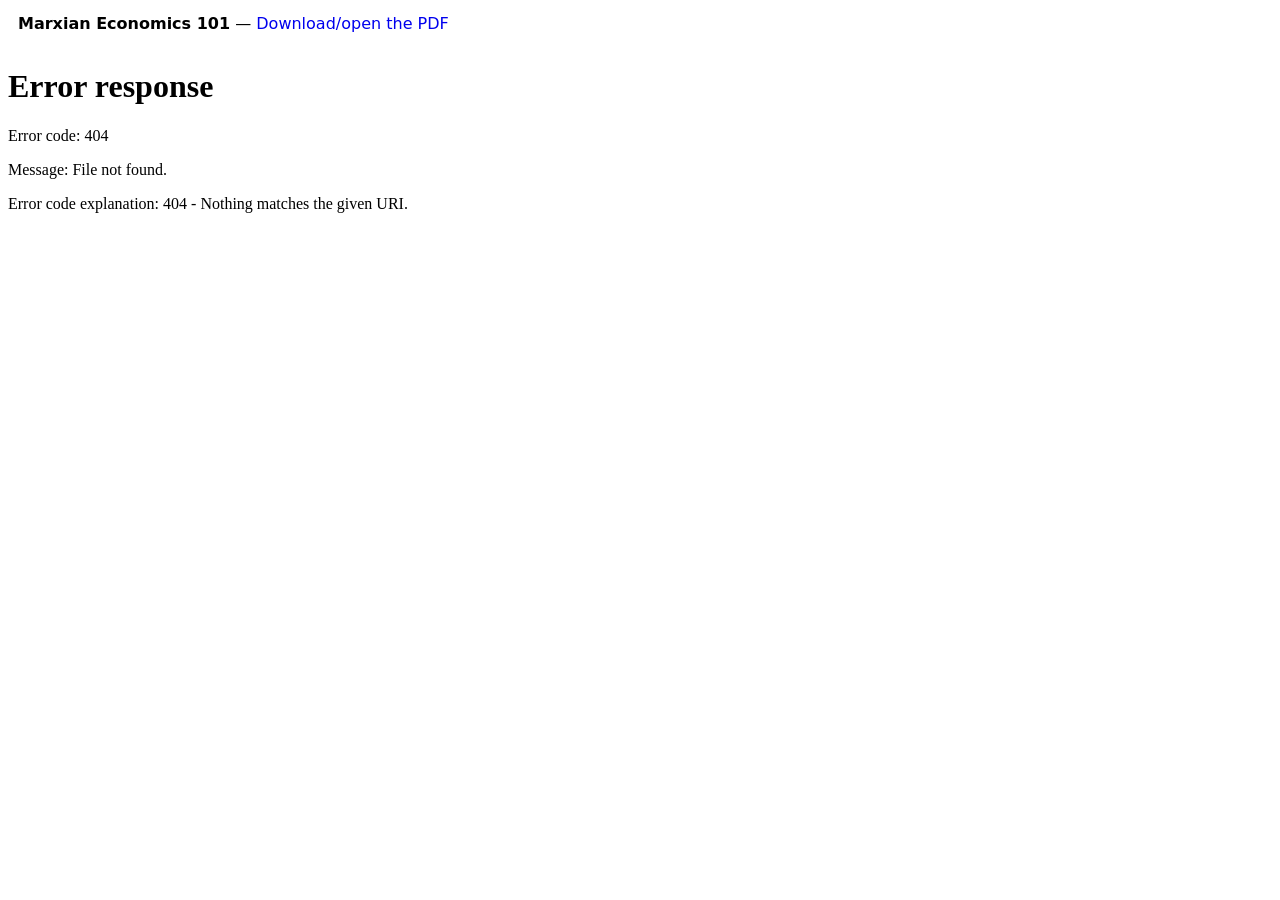
==== docs/index.html @ 24fbb509 "Create index.html" ====
<!doctype html>
<html lang="en">
<head>
  <meta charset="utf-8" />
  <meta name="viewport" content="width=device-width, initial-scale=1" />
  <title>Marxian Economics 101 — Pamphlet (PDF)</title>
  <style>
    html, body { height: 100%; margin: 0; }
    header { padding: 14px 18px; font-family: system-ui, -apple-system, Segoe UI, Roboto, Arial, sans-serif; }
    .frame { width: 100%; height: calc(100% - 70px); border: 0; }
    a { text-decoration: none; }
  </style>
</head>
<body>
  <header>
    <strong>Marxian Economics 101</strong>
    <span> — </span>
    <a href="Marxian_Political_Economy_Pamphlet.pdf">Download/open the PDF</a>
  </header>

  <!-- Embedded viewer (works in most browsers) -->
  <iframe class="frame" src="Marxian_Political_Economy_Pamphlet.pdf"></iframe>
</body>
</html>
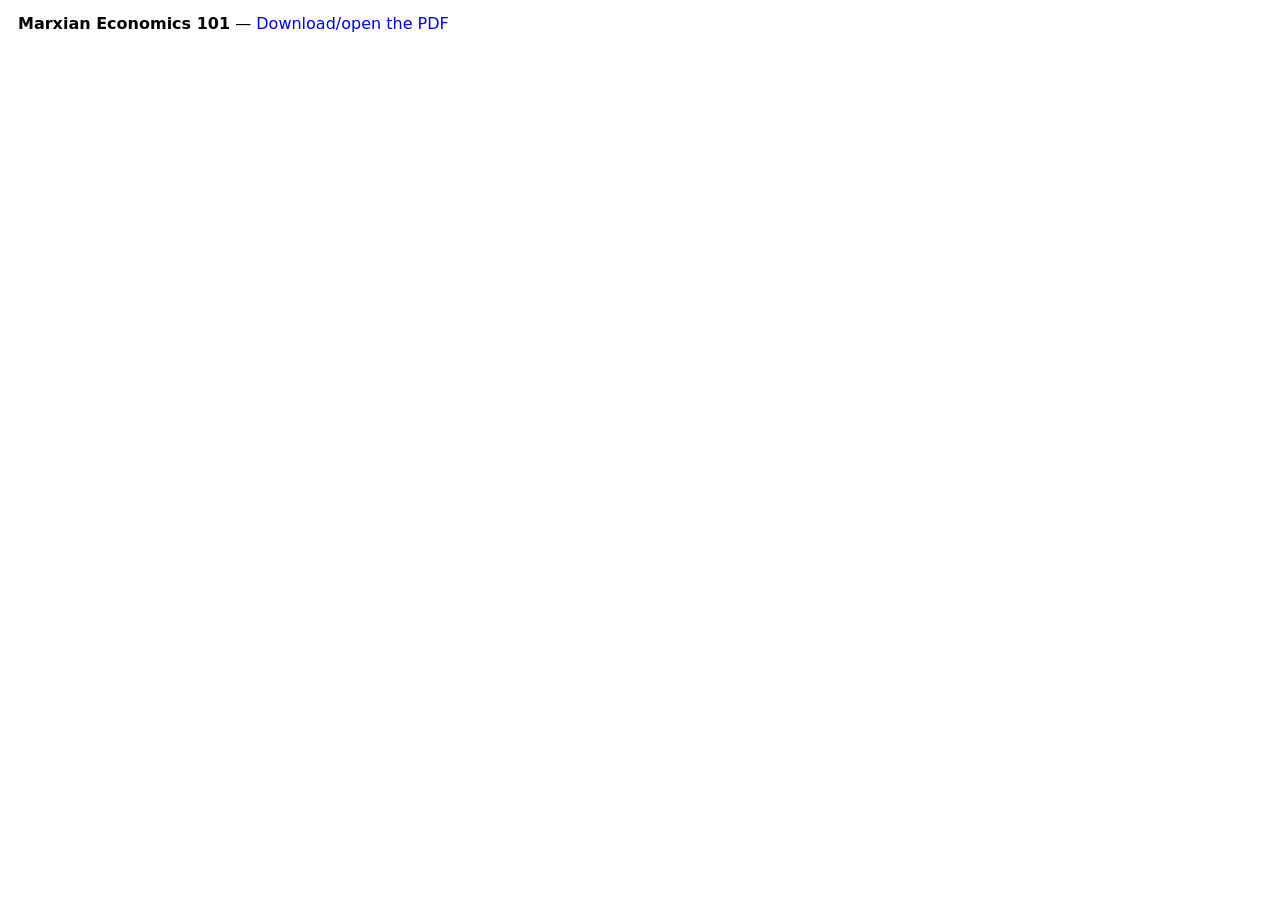
==== commit 2debc231: "Update index.html" ====
--- a/docs/index.html
+++ b/docs/index.html
@@ -15,10 +15,10 @@
   <header>
     <strong>Marxian Economics 101</strong>
     <span> — </span>
-    <a href="Marxian_Political_Economy_Pamphlet.pdf">Download/open the PDF</a>
+    <a href="Marxian Political Economy.pdf">Download/open the PDF</a>
   </header>
 
   <!-- Embedded viewer (works in most browsers) -->
-  <iframe class="frame" src="Marxian_Political_Economy_Pamphlet.pdf"></iframe>
+  <iframe class="frame" src="Marxian Political Economy.pdf"></iframe>
 </body>
 </html>
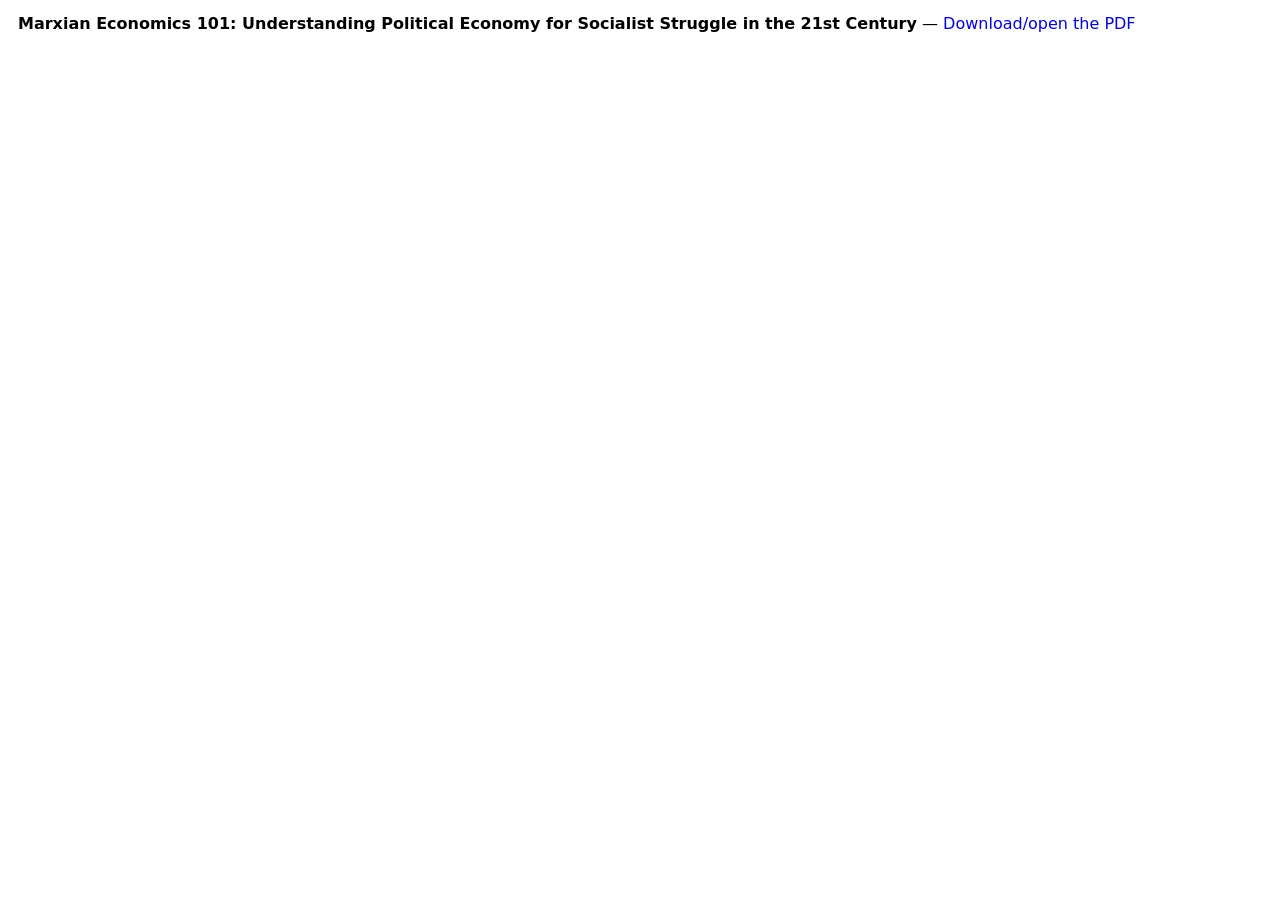
==== commit a17098db: "Update header title for clarity and detail" ====
--- a/docs/index.html
+++ b/docs/index.html
@@ -13,12 +13,12 @@
 </head>
 <body>
   <header>
-    <strong>Marxian Economics 101</strong>
+    <strong>Marxian Economics 101: Understanding Political Economy for Socialist Struggle in the 21st Century</strong>
     <span> — </span>
-    <a href="Marxian Political Economy.pdf">Download/open the PDF</a>
+    <a href="Marxian-Political-Economy.pdf">Download/open the PDF</a>
   </header>
 
   <!-- Embedded viewer (works in most browsers) -->
-  <iframe class="frame" src="Marxian Political Economy.pdf"></iframe>
+  <iframe class="frame" src="Marxian-Political-Economy.pdf"></iframe>
 </body>
 </html>
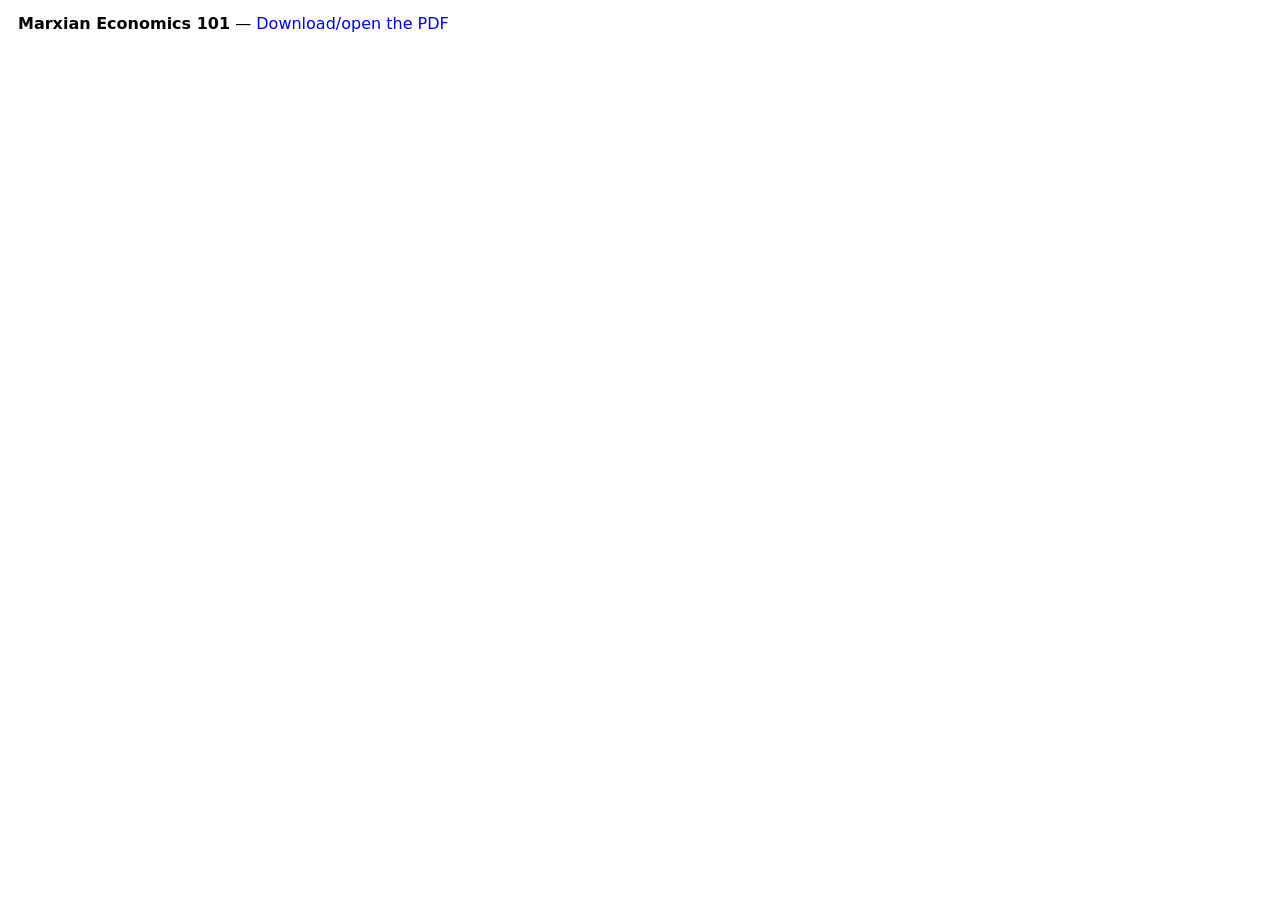
==== commit 70f6868e: "Add initial HTML structure for index page" ====
--- a/docs/index.html
+++ b/docs/index.html
@@ -3,7 +3,7 @@
 <head>
   <meta charset="utf-8" />
   <meta name="viewport" content="width=device-width, initial-scale=1" />
-  <title>Marxian Economics 101 — Pamphlet (PDF)</title>
+  <title>Marxian Economics 101: Understanding Political Economy for Socialist Struggle in the 21st Century</title>
   <style>
     html, body { height: 100%; margin: 0; }
     header { padding: 14px 18px; font-family: system-ui, -apple-system, Segoe UI, Roboto, Arial, sans-serif; }
@@ -13,7 +13,7 @@
 </head>
 <body>
   <header>
-    <strong>Marxian Economics 101: Understanding Political Economy for Socialist Struggle in the 21st Century</strong>
+    <strong>Marxian Economics 101</strong>
     <span> — </span>
     <a href="Marxian-Political-Economy.pdf">Download/open the PDF</a>
   </header>
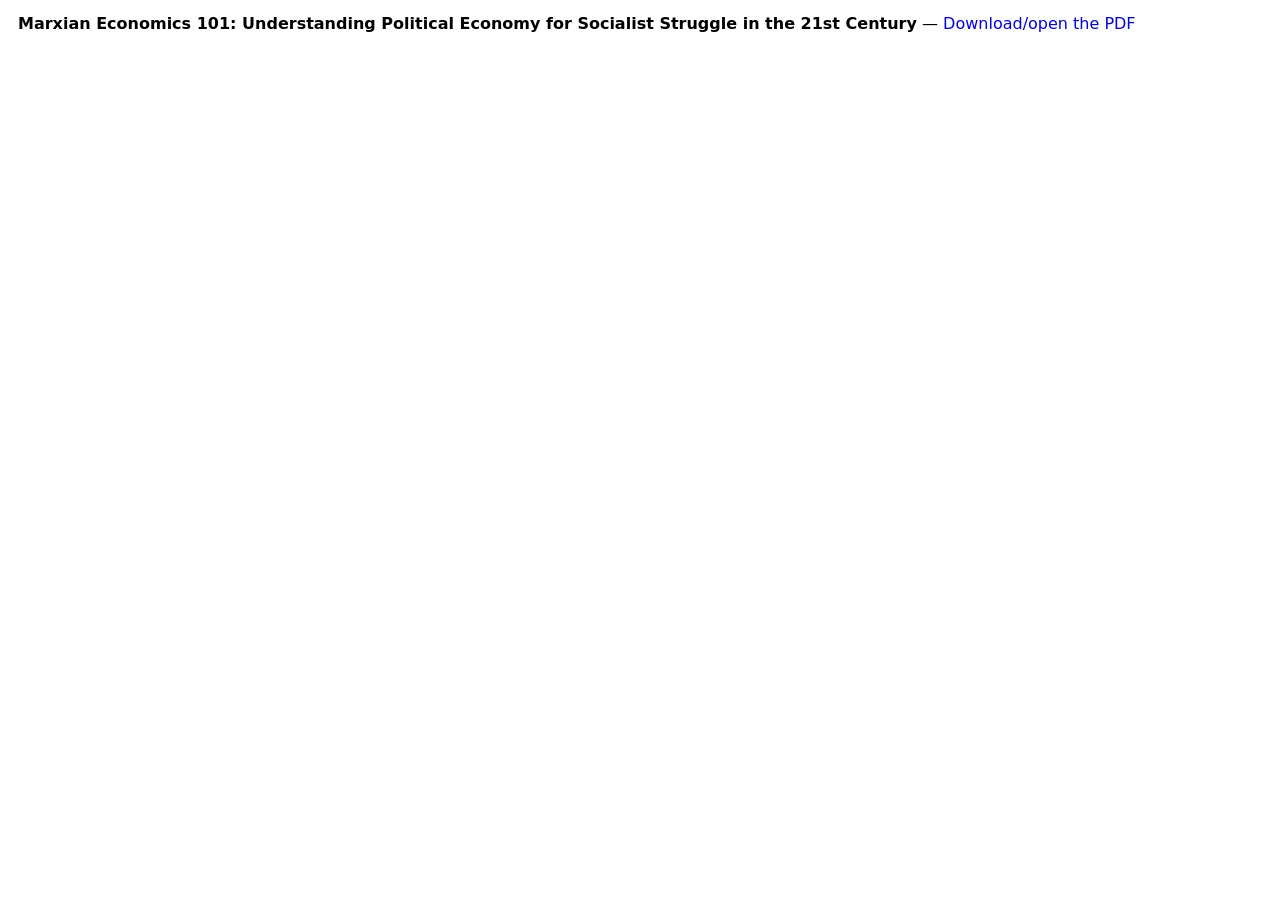
==== commit ee643e96: "Update title and header for Marxian Economics" ====
--- a/docs/index.html
+++ b/docs/index.html
@@ -3,7 +3,7 @@
 <head>
   <meta charset="utf-8" />
   <meta name="viewport" content="width=device-width, initial-scale=1" />
-  <title>Marxian Economics 101: Understanding Political Economy for Socialist Struggle in the 21st Century</title>
+  <title>Marxist Economics</title>
   <style>
     html, body { height: 100%; margin: 0; }
     header { padding: 14px 18px; font-family: system-ui, -apple-system, Segoe UI, Roboto, Arial, sans-serif; }
@@ -13,7 +13,7 @@
 </head>
 <body>
   <header>
-    <strong>Marxian Economics 101</strong>
+    <strong>Marxian Economics 101: Understanding Political Economy for Socialist Struggle in the 21st Century</strong>
     <span> — </span>
     <a href="Marxian-Political-Economy.pdf">Download/open the PDF</a>
   </header>
